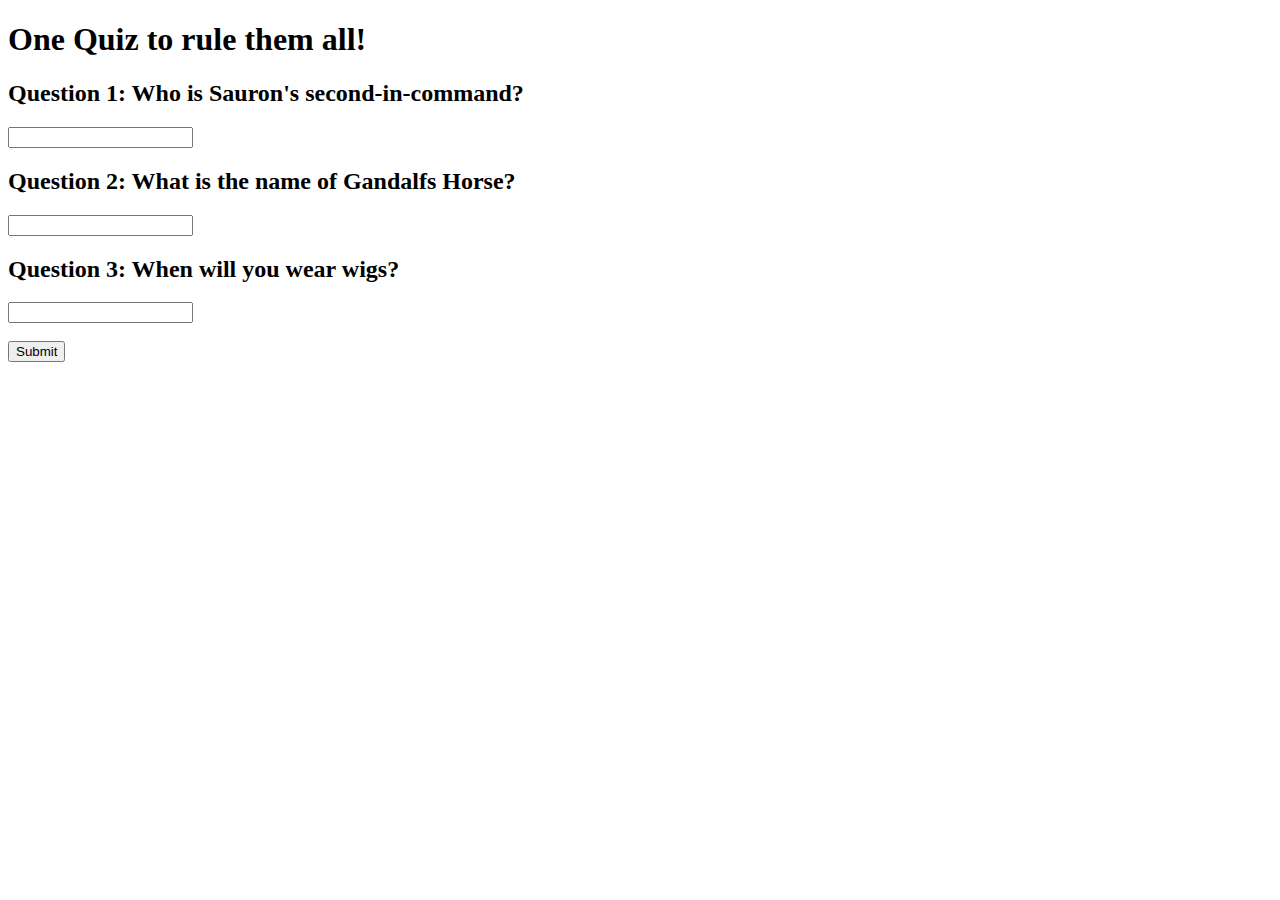
==== index.html @ d9139f38 "added code" ====
<!DOCTYPE html>
<html lang="en">
<head>
  <meta charset="UTF-8">
  <title>Lord Of the Rings Quiz</title>
  <link rel="stylesheet" href="style.css">
</head>
<body>
  <h1>One Quiz to rule them all!</h1>
  <div id="quiz">
    <h2>Question 1: Who is Sauron's second-in-command? </h2>
    <input type="text" id="q1">
    <h2>Question 2: What is the name of Gandalfs Horse?</h2>
    <input type="text" id="q2">
    <h2>Question 3: When will you wear wigs?</h2>
    <input type="text" id="q3">
    <br><br>
    <button onclick="gradeQuiz()">Submit</button>
  </div>
  <p id="result"></p>

  <script src="script.js"></script>
</body>
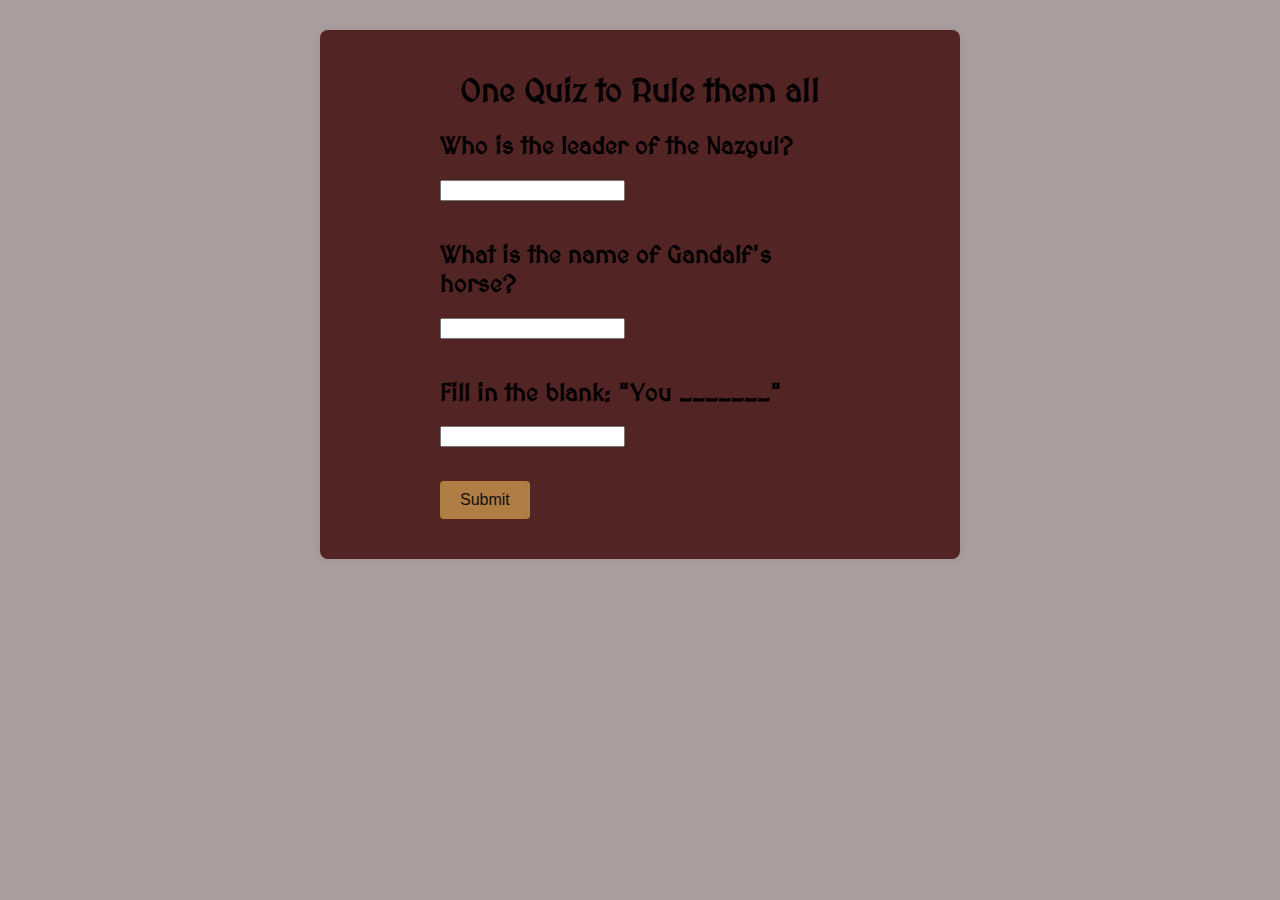
==== commit 05c133f4: "made changes5" ====
--- a/index.html
+++ b/index.html
@@ -1,24 +1,44 @@
 <!DOCTYPE html>
 <html lang="en">
+
 <head>
-  <meta charset="UTF-8">
-  <title>Lord Of the Rings Quiz</title>
-  <link rel="stylesheet" href="style.css">
+  <link rel="preconnect" href="https://fonts.googleapis.com">
+  <link rel="preconnect" href="https://fonts.gstatic.com" crossorigin>
+  <link href="https://fonts.googleapis.com/css2?family=MedievalSharp&display=swap" rel="stylesheet">
+  <title>Lord of the Rings Quiz</title>
+  <link rel="stylesheet" href="assets/style.css">
 </head>
+
 <body>
-  <h1>One Quiz to rule them all!</h1>
-  <div id="quiz">
-    <h2>Question 1: Who is Sauron's second-in-command? </h2>
-    <input type="text" id="q1">
-    <h2>Question 2: What is the name of Gandalfs Horse?</h2>
-    <input type="text" id="q2">
-    <h2>Question 3: When will you wear wigs?</h2>
-    <input type="text" id="q3">
-    <br><br>
-    <button onclick="gradeQuiz()">Submit</button>
+  <div class="quiz-container">
+    <div class="quiz-header">
+      <h1>One Quiz to Rule them all</h1>
+      <p id="timerDisplay"></p>
+    </div>
+
+    <form id="quizForm" class="quiz-form">
+      <div class="question">
+        <h2><label for="q1">Who is the leader of the Nazgul?</label></h2>
+        <input type="text" id="q1" required><br><br>
+      </div>
+
+      <div class="question">
+        <h2><label for="q2">What is the name of Gandalf's horse?</label></h2>
+        <input type="text" id="q2" required><br><br>
+      </div>
+
+      <div class="question">
+        <h2><label for="q3">Fill in the blank: "You _______"</label></h2>
+        <input type="text" id="q3" required><br><br>
+      </div>
+
+      <input type="submit" value="Submit" class="submit-button">
+    </form>
+
+    <p id="result" class="quiz-result"></p>
   </div>
-  <p id="result"></p>
 
-  <script src="script.js"></script>
+  <script src="assets/script.js"></script>
 </body>
- +
+</html>--- a/assets/style.css
+++ b/assets/style.css
@@ -0,0 +1,49 @@
+body {
+  font-family: 'MedievalSharp';
+  margin: 0;
+  padding: 0;
+  background-color: #ab9e9e;
+}
+
+.quiz-container {
+  max-width: 600px;
+  margin: 30px auto;
+  padding: 20px;
+  border-radius: 8px;
+  background-color: #532424;
+  box-shadow: 0 0 10px rgba(0, 0, 0, 0.1);
+}
+
+.quiz-header {
+  text-align: center;
+  margin-bottom: 20px;
+}
+
+.quiz-form {
+  max-width: 400px;
+  margin: 0 auto;
+}
+
+.question {
+  margin-bottom: 15px;
+}
+
+.submit-button {
+  padding: 10px 20px;
+  background-color: rgb(176, 125, 68);
+  color: rgb(17, 16, 16);
+  border: none;
+  border-radius: 4px;
+  cursor: pointer;
+  font-size: 16px;
+}
+
+.submit-button:hover {
+  background-color: rgb(255, 94, 0)9)69, 69);
+}
+
+.quiz-result {
+  text-align: center;
+  margin-top: 20px;
+  font-weight: bold;
+}